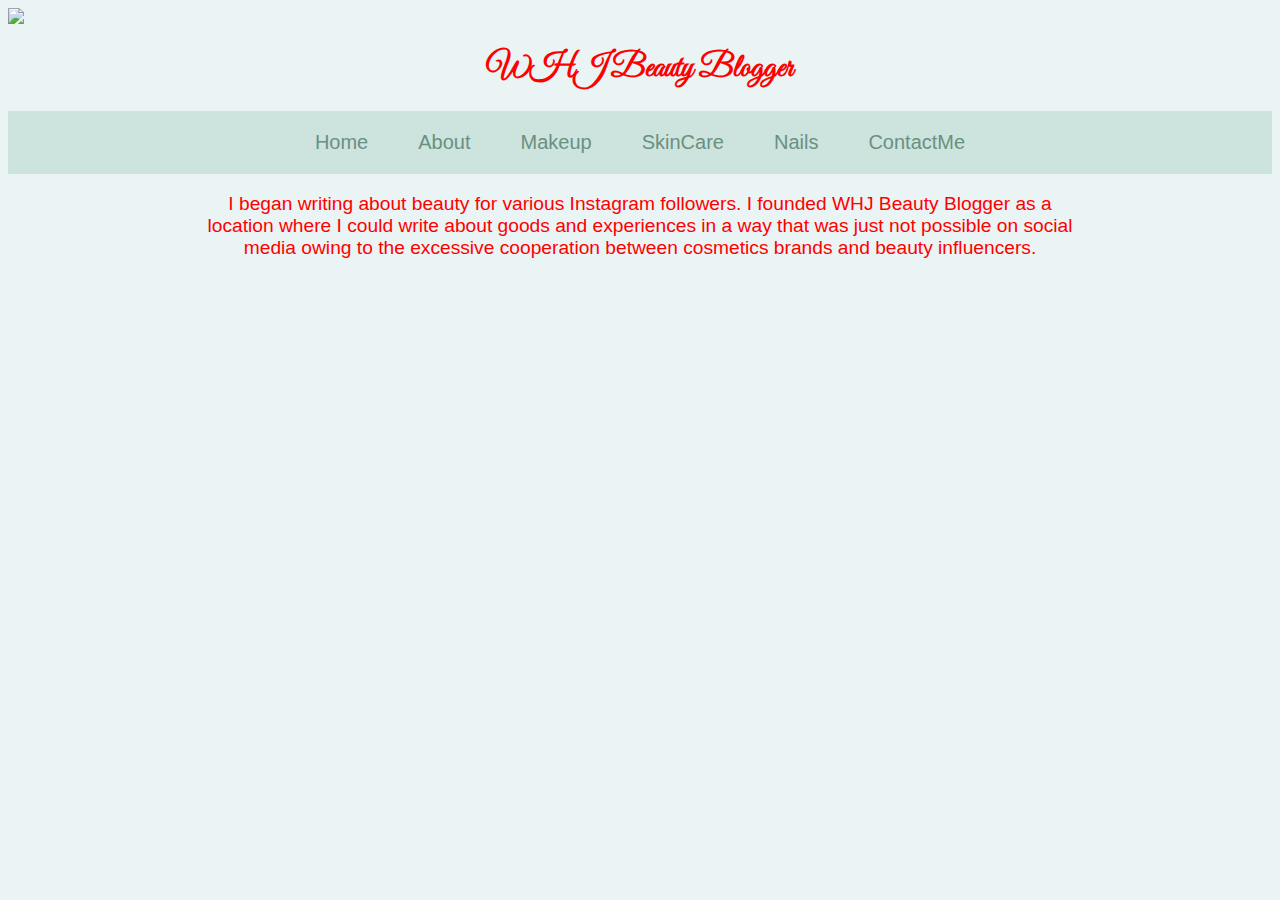
==== About.html @ 923568a4 "init. commit" ====
<!DOCTYPE html>
<html lang="en" dir="ltr">
  <head>
    <link rel="stylesheet" href="style.css">
    <link rel="stylesheet" href="https://cdnjs.cloudflare.com/ajax/libs/font-awesome/4.7.0/css/font-awesome.min.css">
    <meta charset="utf-8">
    <title>WHJ Beauty Blogger</title>
  </head>
  <body>
    <div class="main-img">
<img src="images/image38.jpg"  width= 200 hight=200>
    </div>
    <header>
<h1>WHJ Beauty Blogger</h1>

    </header>
    <nav>
      <div class="navbar">
    <a href="index.html">Home</a>
    <a href="About.html">About</a>
    <a href="MakeUp.html">Makeup</a>
    <a href="SkineCare.html">SkinCare</a>
    <a href="Nails.html">Nails</a>
    <a href="ContactMe.html">ContactMe</a>

    </nav>

     <main class="mini">
<p>
  I began writing about beauty for various Instagram followers. I founded WHJ Beauty Blogger as a location where I could write about goods and experiences in a way that was just not possible on social media owing to the excessive cooperation between cosmetics brands and beauty influencers.
</p>



     </main>

     <footer>

     </footer>

  </body>
</html>
---- style.css ----
@import url('https://fonts.googleapis.com/css2?family=Great+Vibes&display=swap');

header{
  font-family: 'Great Vibes', cursive;
}
header h1{
  text-align: center;
}
body {
  font-family: Arial, Helvetica, sans-serif;
  background-color: #eaf4f4;
}

.navbar {
  overflow: hidden;
  background-color: #cce3de;
  display: flex;
  justify-content: center;
}

.navbar a {
  float: left;
  font-size: 20px;
  color: #6b9080;
  text-align: center;
  padding: 20px 25px;
  text-decoration: none;
}

.navbar a:hover {
  background-color:#6b9080;
  color:white;
}

main, header{
  color: red
}

main
{
  width: 70%;
  text-align: center;
    margin: auto;
    font-size:1.2em;
}

/* On screens that are 600px wide or less, make the main section 90% insted of 70% */
@media screen and (max-width: 600px) {
  main
  {
    width: 90%;
  }
}
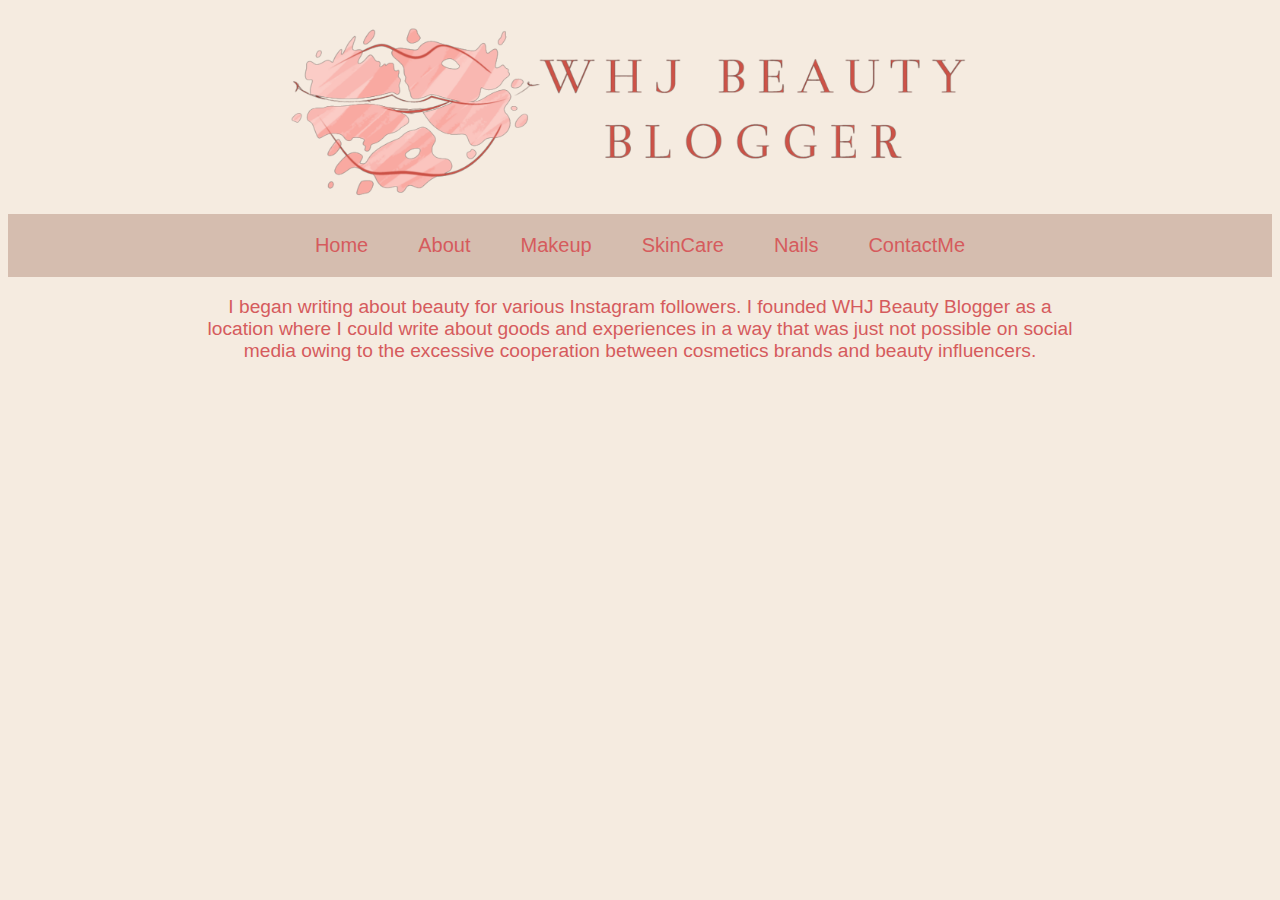
==== commit 41e749f5: "Remove unnecessary file and update to latest" ====
--- a/About.html
+++ b/About.html
@@ -3,17 +3,20 @@
   <head>
     <link rel="stylesheet" href="style.css">
     <link rel="stylesheet" href="https://cdnjs.cloudflare.com/ajax/libs/font-awesome/4.7.0/css/font-awesome.min.css">
+    <link rel="shortct icon " href="Makeup/images/logo2.png">
     <meta charset="utf-8">
     <title>WHJ Beauty Blogger</title>
   </head>
   <body>
-    <div class="main-img">
-<img src="images/image38.jpg"  width= 200 hight=200>
-    </div>
-    <header>
-<h1>WHJ Beauty Blogger</h1>
 
-    </header>
+
+      <header>
+
+      <img src="Makeup/images/logo-mini.png" alt="" width="700">
+  
+      </header>
+
+
     <nav>
       <div class="navbar">
     <a href="index.html">Home</a>
@@ -22,16 +25,17 @@
     <a href="SkineCare.html">SkinCare</a>
     <a href="Nails.html">Nails</a>
     <a href="ContactMe.html">ContactMe</a>
-
+  </div>
     </nav>
 
      <main class="mini">
-<p>
+   <section>
+
+  <p>
   I began writing about beauty for various Instagram followers. I founded WHJ Beauty Blogger as a location where I could write about goods and experiences in a way that was just not possible on social media owing to the excessive cooperation between cosmetics brands and beauty influencers.
 </p>
 
-
-
+</section>
      </main>
 
      <footer>
--- a/style.css
+++ b/style.css
@@ -1,19 +1,22 @@
 @import url('https://fonts.googleapis.com/css2?family=Great+Vibes&display=swap');
 
+
 header{
-  font-family: 'Great Vibes', cursive;
+Display: flex;
+Justify-content:center;
 }
+
 header h1{
   text-align: center;
 }
 body {
   font-family: Arial, Helvetica, sans-serif;
-  background-color: #eaf4f4;
+  background-color: #f5ebe0;
 }
 
 .navbar {
   overflow: hidden;
-  background-color: #cce3de;
+  background-color: #d5bdaf;
   display: flex;
   justify-content: center;
 }
@@ -21,19 +24,19 @@
 .navbar a {
   float: left;
   font-size: 20px;
-  color: #6b9080;
+  color: #D55B5D;
   text-align: center;
   padding: 20px 25px;
   text-decoration: none;
 }
 
 .navbar a:hover {
-  background-color:#6b9080;
+  background-color:#f5ebe0;
   color:white;
 }
 
 main, header{
-  color: red
+  color: #D55B5D;
 }
 
 main
@@ -50,4 +53,5 @@
   {
     width: 90%;
   }
+
 }
